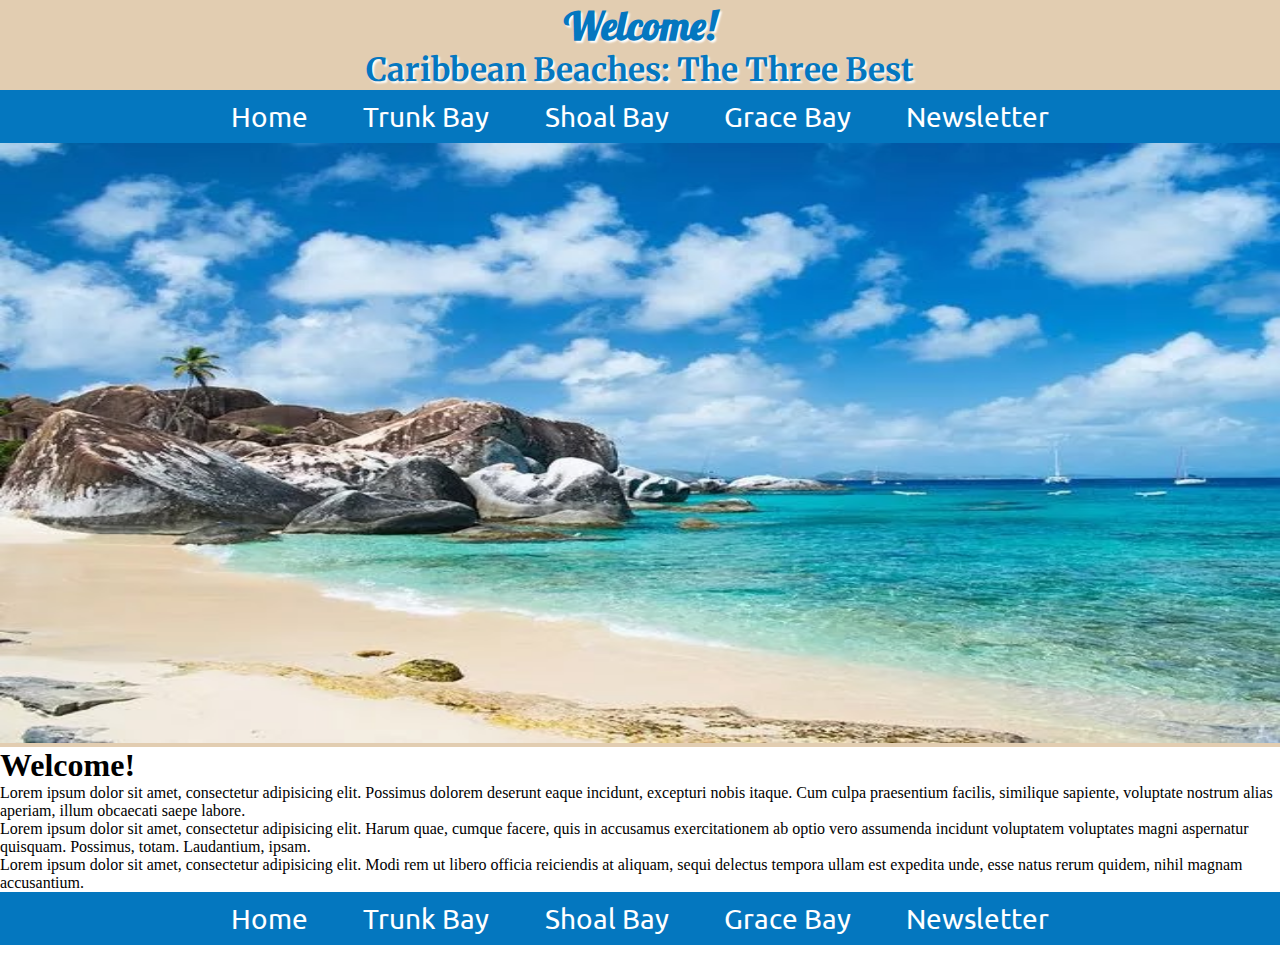
==== index.html @ 3e9bc0ba "upload" ====
<!doctype html>
<html>
<head>
	<meta charset="UTF-8">
	<title>Caribbean Beaches: The Three Best</title>
	<link rel="stylesheet" href="css/styles.css">
	<link rel="preconnect" href="https://fonts.googleapis.com">
	<link rel="preconnect" href="https://fonts.gstatic.com" crossorigin>
	<link href="https://fonts.googleapis.com/css2?family=Lobster&family=Merriweather&family=Ubuntu&display=swap" rel="stylesheet">
</head>

<body>
	<header>
		<h1>Welcome!</h1>
		<h2>Caribbean Beaches: The Three Best</h2>
		<nav>
			<ul>
				<li><a href="index.html">Home</a></li>
				<li><a href="trunk_bay.html">Trunk Bay</a></li>
				<li><a href="shoal_bay.html">Shoal Bay</a></li>
				<li><a href="grace_bay.html">Grace Bay</a></li>
				<li><a href="newsletter.html">Newsletter</a></li>
			</ul>
		</nav>
		<img src="images/home_Beach.jpg" alt="A beach with rocks">
	</header>
	
	<body>
		<h1>Welcome!</h1>
		<blockquote>Lorem ipsum dolor sit amet, consectetur adipisicing elit. Possimus dolorem deserunt eaque incidunt, excepturi nobis itaque. Cum culpa praesentium facilis, similique sapiente, voluptate nostrum alias aperiam, illum obcaecati saepe labore.</blockquote>
		
		<blockquote>Lorem ipsum dolor sit amet, consectetur adipisicing elit. Harum quae, cumque facere, quis in accusamus exercitationem ab optio vero assumenda incidunt voluptatem voluptates magni aspernatur quisquam. Possimus, totam. Laudantium, ipsam.</blockquote>
		
		<blockquote>Lorem ipsum dolor sit amet, consectetur adipisicing elit. Modi rem ut libero officia reiciendis at aliquam, sequi delectus tempora ullam est expedita unde, esse natus rerum quidem, nihil magnam accusantium.</blockquote>
	</body>
	
	<footer>
		<nav>
			<ul>
				<li><a href="index.html">Home</a></li>
				<li><a href="trunk_bay.html">Trunk Bay</a></li>
				<li><a href="shoal_bay.html">Shoal Bay</a></li>
				<li><a href="grace_bay.html">Grace Bay</a></li>
				<li><a href="newsletter.html">Newsletter</a></li>
			</ul>
		</nav>
	</footer>
</body>
</html>
---- css/styles.css ----
/* CSS Document */
/* Colors and Fonts:

Tan: #e2cdb1
Green: #93a880
Blue: #0477bf
Black: #000000
White: #ffffff

font-family: 'Lobster', cursive;
font-family: 'Merriweather', serif;
font-family: 'Ubuntu', sans-serif; */

* {
	margin: 0;
	padding: 0;
	border: 0;
}

/* --- Header --- */

header {
	background-color: #e2cdb1;
	text-align: center;
}

header h1 {
	font-family: 'Lobster', cursive;
	font-size: 2.5em;
	color: #0477bf;
	text-shadow: 2px 2px 2px #ffffff;
}

header h2 {
	font-family: 'Merriweather', serif;
	font-size: 2em;
	color: #0477bf;
	text-shadow: 2px 2px 2px #ffffff;
}

header img {
	width: 100%;
	height: 600px;
}

nav {
	background-color: #0477bf;
	text-align: center;
	padding: .75% 0;
}

nav li {
	display: inline;
	font-size: 1.75em;
	font-family: 'Ubuntu', sans-serif;
	text-align: center;
	padding: 2%;
}

nav li a {
	color: #ffffff;
	text-decoration: none;
}

nav li a:hover {
	color: #0477bf;
	background-color: #ffffff;
	text-decoration: underline;
}
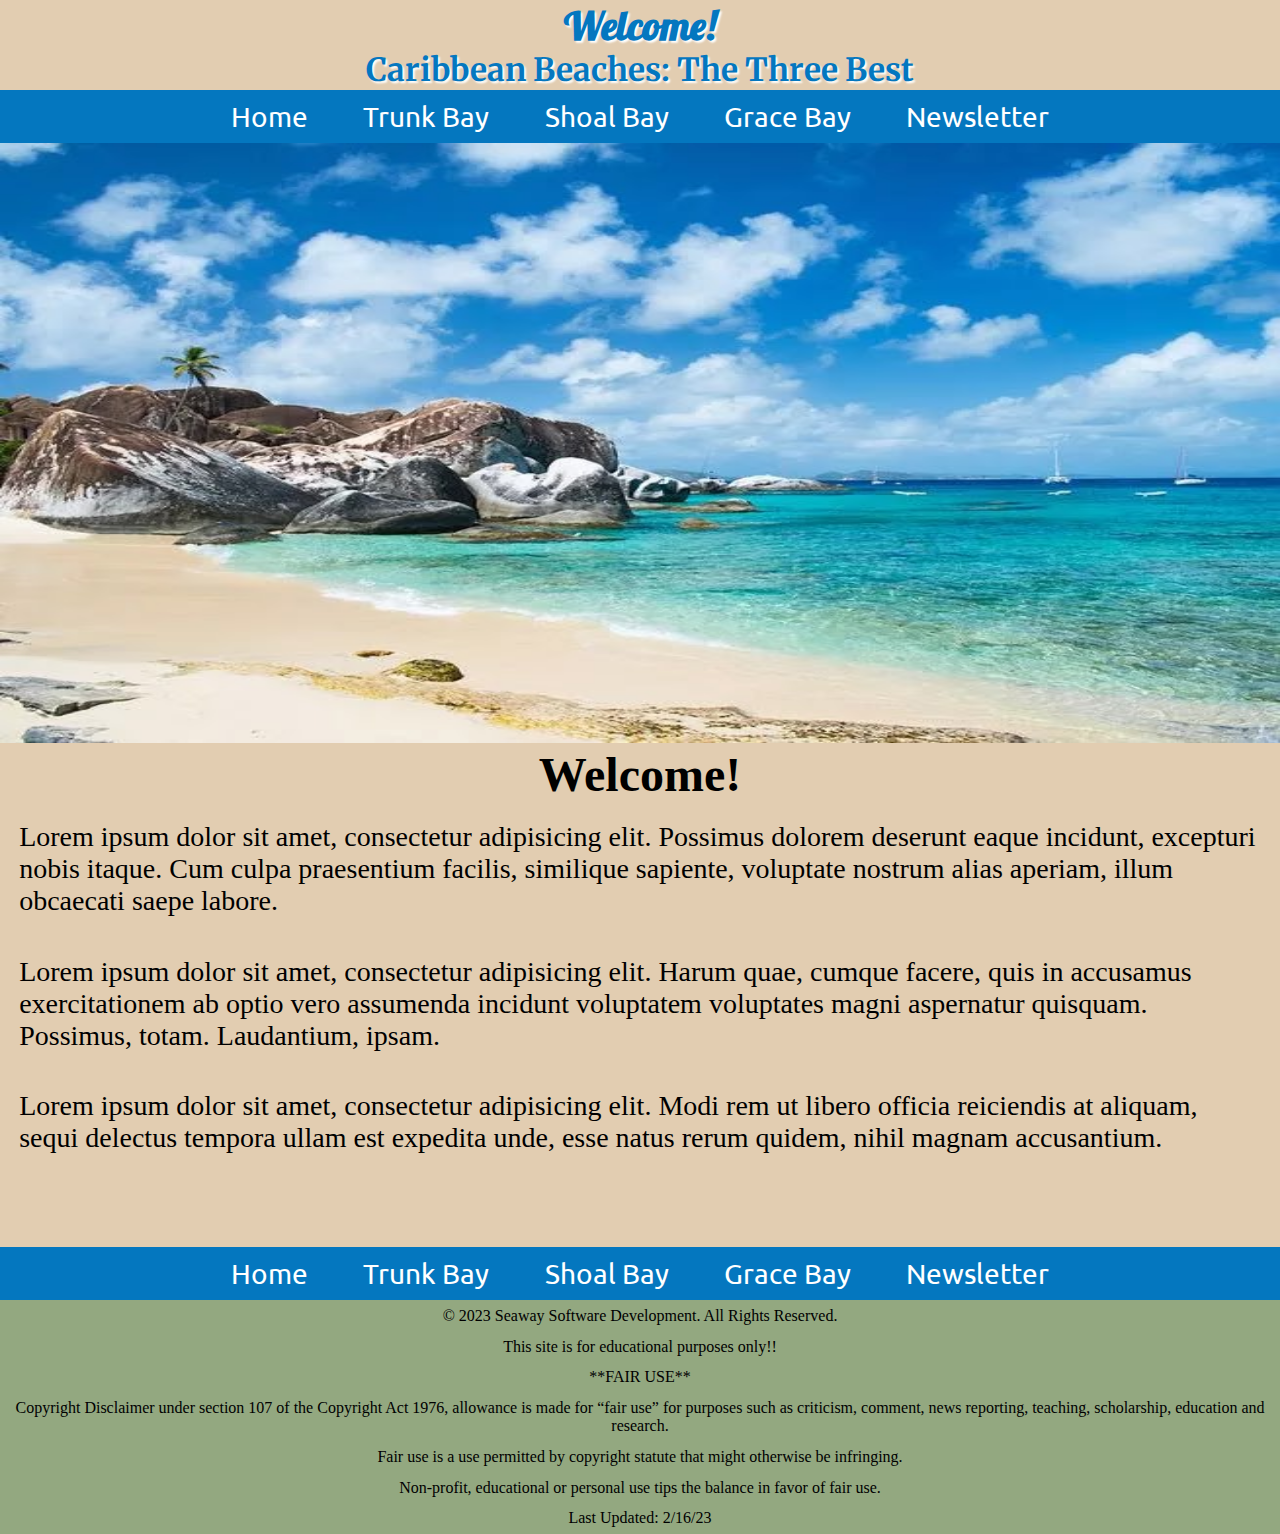
==== commit b2b3b096: "Upload Site" ====
--- a/index.html
+++ b/index.html
@@ -25,14 +25,14 @@
 		<img src="images/home_Beach.jpg" alt="A beach with rocks">
 	</header>
 	
-	<body>
+	<main>
 		<h1>Welcome!</h1>
 		<blockquote>Lorem ipsum dolor sit amet, consectetur adipisicing elit. Possimus dolorem deserunt eaque incidunt, excepturi nobis itaque. Cum culpa praesentium facilis, similique sapiente, voluptate nostrum alias aperiam, illum obcaecati saepe labore.</blockquote>
 		
 		<blockquote>Lorem ipsum dolor sit amet, consectetur adipisicing elit. Harum quae, cumque facere, quis in accusamus exercitationem ab optio vero assumenda incidunt voluptatem voluptates magni aspernatur quisquam. Possimus, totam. Laudantium, ipsam.</blockquote>
 		
 		<blockquote>Lorem ipsum dolor sit amet, consectetur adipisicing elit. Modi rem ut libero officia reiciendis at aliquam, sequi delectus tempora ullam est expedita unde, esse natus rerum quidem, nihil magnam accusantium.</blockquote>
-	</body>
+	</main>
 	
 	<footer>
 		<nav>
@@ -44,6 +44,13 @@
 				<li><a href="newsletter.html">Newsletter</a></li>
 			</ul>
 		</nav>
+		<p>&copy; 2023 Seaway Software Development. All Rights Reserved.</p>
+		<p>This site is for educational purposes only!!</p>
+		<p>**FAIR USE**</p>
+		<p>Copyright Disclaimer under section 107 of the Copyright Act 1976, allowance is made for “fair use” for purposes such as criticism, comment, news reporting, teaching, scholarship, education and research.</p>
+		<p>Fair use is a use permitted by copyright statute that might otherwise be infringing.</p>
+		<p>Non-profit, educational or personal use tips the balance in favor of fair use.</p>
+		<p>Last Updated: 2/16/23</p>
 	</footer>
 </body>
 </html>
--- a/css/styles.css
+++ b/css/styles.css
@@ -66,4 +66,82 @@
 	color: #0477bf;
 	background-color: #ffffff;
 	text-decoration: underline;
+}
+
+/* --- Main --- */
+
+main {
+	min-height: 500px;
+	background-color: #e2cdb1;
+}
+
+main img {
+	float: right;
+	height: 300px;
+	padding: 1%;
+}
+
+main h1 {
+	text-align: center;
+	font-size: 3em;
+}
+
+main blockquote {
+	font-size: 1.75em;
+	padding: 1.5%;
+}
+
+fieldset {
+	margin: 1%;
+    display: block;
+    border: 1px black solid;
+}
+
+label {
+	display: block;
+	font-size: 1.5em;
+	padding: 1%;
+}
+
+input {
+	margin: .75%;
+	padding: .5%;
+	display: block;
+}
+
+#submit {
+	display: inline-block;
+	justify-content: center;
+	font-size: 1.25em;
+	padding: .75%;
+	border-radius: 8px;
+}
+
+#submit:hover {
+	background-color: #000;
+	color: #fff;
+}
+
+#reset {
+	display: inline-block;
+	justify-content: center;
+	font-size: 1.25em;
+	padding: .75%;
+	border-radius: 8px;
+}
+
+#reset:hover {
+	background-color: #000;
+	color: #fff;
+}
+
+/* --- Footer --- */
+
+footer {
+	background-color: #93a880;
+}
+
+footer p {
+	text-align: center;
+	padding: .5%;
 }